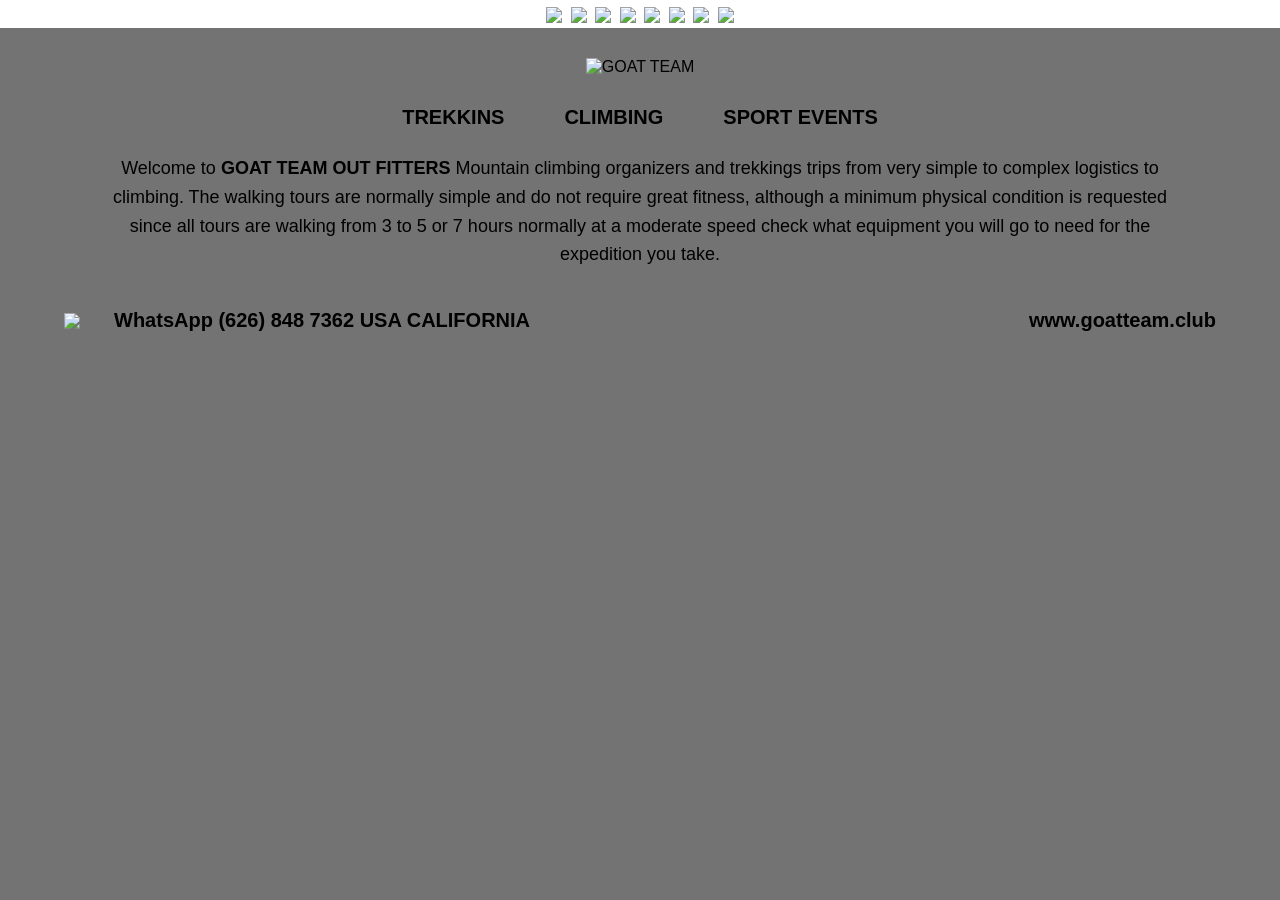
==== contact.html @ 461aafff "Create contact.html" ====
<!DOCTYPE html>
<html lang="es">
<head>
<meta charset="UTF-8">
<meta name="viewport" content="width=device-width, initial-scale=1.0">
<title>GOAT Team</title>

<style>

*{
    margin:0;
    padding:0;
    box-sizing:border-box;
}

body{
    font-family: Arial, Helvetica, sans-serif;
    background:#000;
}

.contenedor{
    width:100%;
    min-height:100vh;
    background-image:url('contacto.jpeg');
    background-size:cover;
    background-position:center;
    position:relative;
    color:#000;
}

.capa{
    width:100%;
    min-height:100vh;
    background:rgba(255,255,255,0.45);
    padding-bottom:40px;
}

.banderas{
    width:100%;
    background:#fff;
    text-align:center;
    padding:5px 0;
    overflow-x:auto;
    white-space:nowrap;
}

.banderas img{
    width:35px;
    margin:0 2px;
    vertical-align:middle;
}

.logo{
    text-align:center;
    padding-top:30px;
}

.logo img{
    width:400px;
    max-width:90%;
}

.menu{
    display:flex;
    justify-content:center;
    gap:60px;
    margin-top:30px;
    flex-wrap:wrap;
}

.menu a{
    text-decoration:none;
    color:#000;
    font-size:20px;
    font-weight:bold;
    transition:0.3s;
}

.menu a:hover{
    color:#d4a017;
}

.texto{
    width:85%;
    margin:25px auto;
    text-align:center;
    font-size:18px;
    line-height:1.6;
}

.texto a{
    font-weight:bold;
    color:#000;
    text-decoration:none;
}

.texto a:hover{
    text-decoration:underline;
}

.footer{
    width:90%;
    margin:40px auto 0;
    display:flex;
    justify-content:space-between;
    align-items:center;
    flex-wrap:wrap;
    gap:20px;
    font-size:20px;
    font-weight:bold;
}

.whatsapp{
    display:flex;
    align-items:center;
    gap:10px;
}

.whatsapp img{
    width:40px;
}

.footer a{
    text-decoration:none;
    color:#000;
}

.footer a:hover{
    color:#d4a017;
}

@media(max-width:768px){

    .menu{
        gap:20px;
    }

    .menu a{
        font-size:18px;
    }

    .texto{
        font-size:16px;
    }

    .footer{
        flex-direction:column;
        text-align:center;
    }

}

</style>
</head>
<body>

<div class="contenedor">

    <div class="capa">

        <!-- BANDERAS -->
        <div class="banderas">

            <!-- Puedes agregar o quitar banderas -->
            <img src="https://flagcdn.com/w40/gb.png">
            <img src="https://flagcdn.com/w40/fr.png">
            <img src="https://flagcdn.com/w40/it.png">
            <img src="https://flagcdn.com/w40/jp.png">
            <img src="https://flagcdn.com/w40/es.png">
            <img src="https://flagcdn.com/w40/us.png">
            <img src="https://flagcdn.com/w40/de.png">
            <img src="https://flagcdn.com/w40/ch.png">

        </div>

        <!-- LOGO -->
        <div class="logo">
            <img src="logo.png" alt="GOAT TEAM">
        </div>

        <!-- MENU -->
        <div class="menu">

            <a href="#">TREKKINS</a>

            <a href="#">CLIMBING</a>

            <a href="#">SPORT EVENTS</a>

        </div>

        <!-- TEXTO -->
        <div class="texto">

            Welcome to 
            <a href="#">GOAT TEAM OUT FITTERS</a> 
            Mountain climbing organizers and trekkings trips from very simple to complex logistics to climbing. 
            The walking tours are normally simple and do not require great fitness, although a minimum physical condition is requested since all tours are walking from 3 to 5 or 7 hours normally at a moderate speed check what equipment you will go to need for the expedition you take.

        </div>

        <!-- FOOTER -->
        <div class="footer">

            <div class="whatsapp">

                <img src="https://upload.wikimedia.org/wikipedia/commons/6/6b/WhatsApp.svg">

                <a href="#">
                    WhatsApp (626) 848 7362 USA CALIFORNIA
                </a>

            </div>

            <a href="#">
                www.goatteam.club
            </a>

        </div>

    </div>

</div>

</body>
</html>
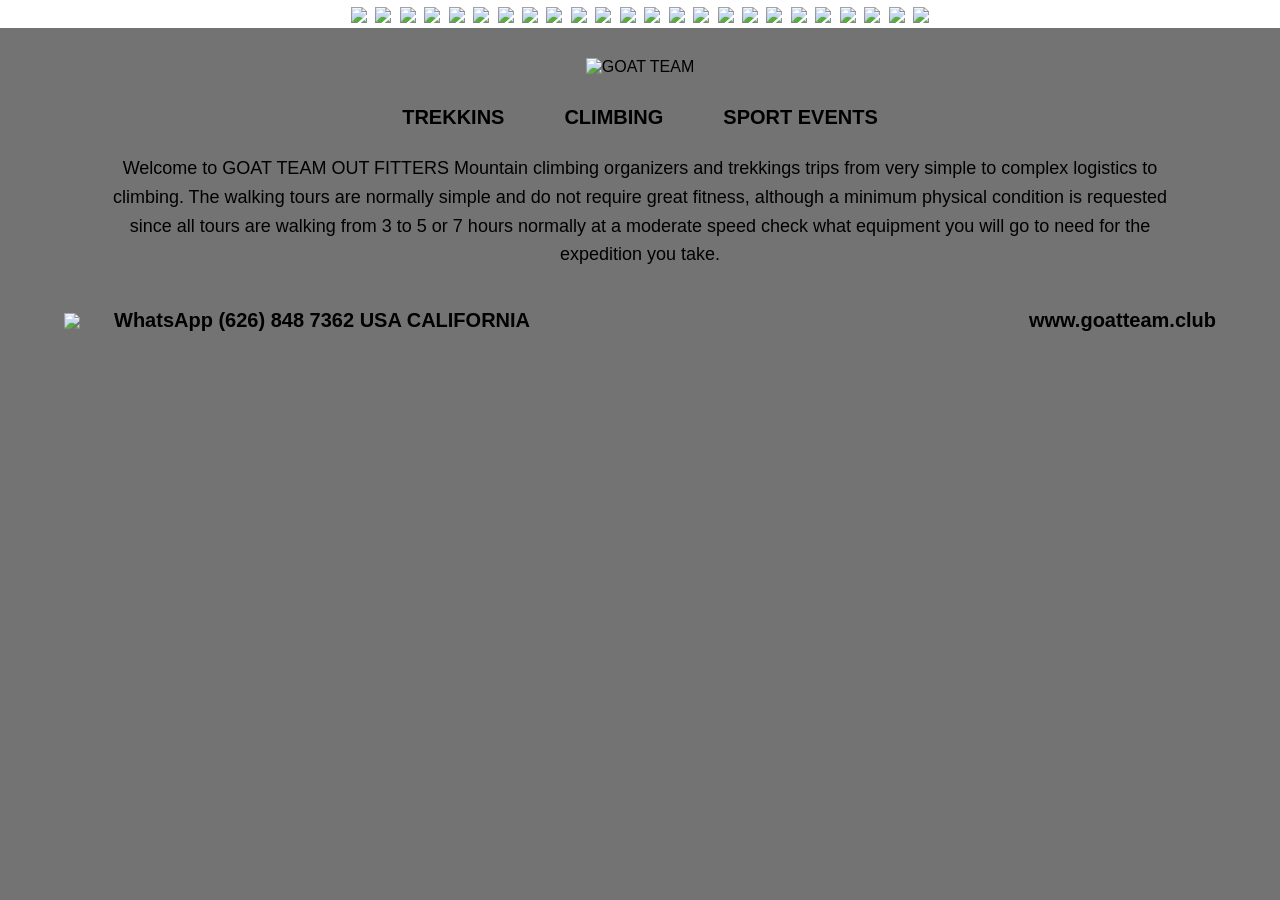
==== commit b0ea44c7: "Logo y fondo" ====
--- a/contact.html
+++ b/contact.html
@@ -21,7 +21,7 @@
 .contenedor{
     width:100%;
     min-height:100vh;
-    background-image:url('contacto.jpeg');
+    background-image:url('contactoFondo.png');
     background-size:cover;
     background-position:center;
     position:relative;
@@ -162,14 +162,30 @@
         <div class="banderas">
 
             <!-- Puedes agregar o quitar banderas -->
-            <img src="https://flagcdn.com/w40/gb.png">
-            <img src="https://flagcdn.com/w40/fr.png">
-            <img src="https://flagcdn.com/w40/it.png">
-            <img src="https://flagcdn.com/w40/jp.png">
-            <img src="https://flagcdn.com/w40/es.png">
-            <img src="https://flagcdn.com/w40/us.png">
-            <img src="https://flagcdn.com/w40/de.png">
-            <img src="https://flagcdn.com/w40/ch.png">
+<img src="https://flagcdn.com/w40/de.png">
+        <img src="https://flagcdn.com/w40/gb.png">
+        <img src="https://flagcdn.com/w40/pe.png">
+        <img src="https://flagcdn.com/w40/fr.png">
+        <img src="https://flagcdn.com/w40/it.png">
+        <img src="https://flagcdn.com/w40/kr.png">
+        <img src="https://flagcdn.com/w40/mx.png">
+        <img src="https://flagcdn.com/w40/jp.png">
+        <img src="https://flagcdn.com/w40/np.png">
+        <img src="https://flagcdn.com/w40/no.png">
+        <img src="https://flagcdn.com/w40/il.png">
+        <img src="https://flagcdn.com/w40/hk.png">
+        <img src="https://flagcdn.com/w40/es.png">
+        <img src="https://flagcdn.com/w40/au.png">
+        <img src="https://flagcdn.com/w40/ar.png">
+        <img src="https://flagcdn.com/w40/pt.png">
+        <img src="https://flagcdn.com/w40/dk.png">
+        <img src="https://flagcdn.com/w40/th.png">
+        <img src="https://flagcdn.com/w40/us.png">
+        <img src="https://flagcdn.com/w40/eu.png">
+        <img src="https://flagcdn.com/w40/cn.png">
+        <img src="https://flagcdn.com/w40/in.png">
+        <img src="https://flagcdn.com/w40/ch.png">
+        <img src="https://flagcdn.com/w40/ca.png">
 
         </div>
 
@@ -192,9 +208,7 @@
         <!-- TEXTO -->
         <div class="texto">
 
-            Welcome to 
-            <a href="#">GOAT TEAM OUT FITTERS</a> 
-            Mountain climbing organizers and trekkings trips from very simple to complex logistics to climbing. 
+            Welcome to GOAT TEAM OUT FITTERS Mountain climbing organizers and trekkings trips from very simple to complex logistics to climbing. 
             The walking tours are normally simple and do not require great fitness, although a minimum physical condition is requested since all tours are walking from 3 to 5 or 7 hours normally at a moderate speed check what equipment you will go to need for the expedition you take.
 
         </div>
@@ -206,7 +220,7 @@
 
                 <img src="https://upload.wikimedia.org/wikipedia/commons/6/6b/WhatsApp.svg">
 
-                <a href="#">
+                <a href="https://api.whatsapp.com/send?phone=6268487362">
                     WhatsApp (626) 848 7362 USA CALIFORNIA
                 </a>
 
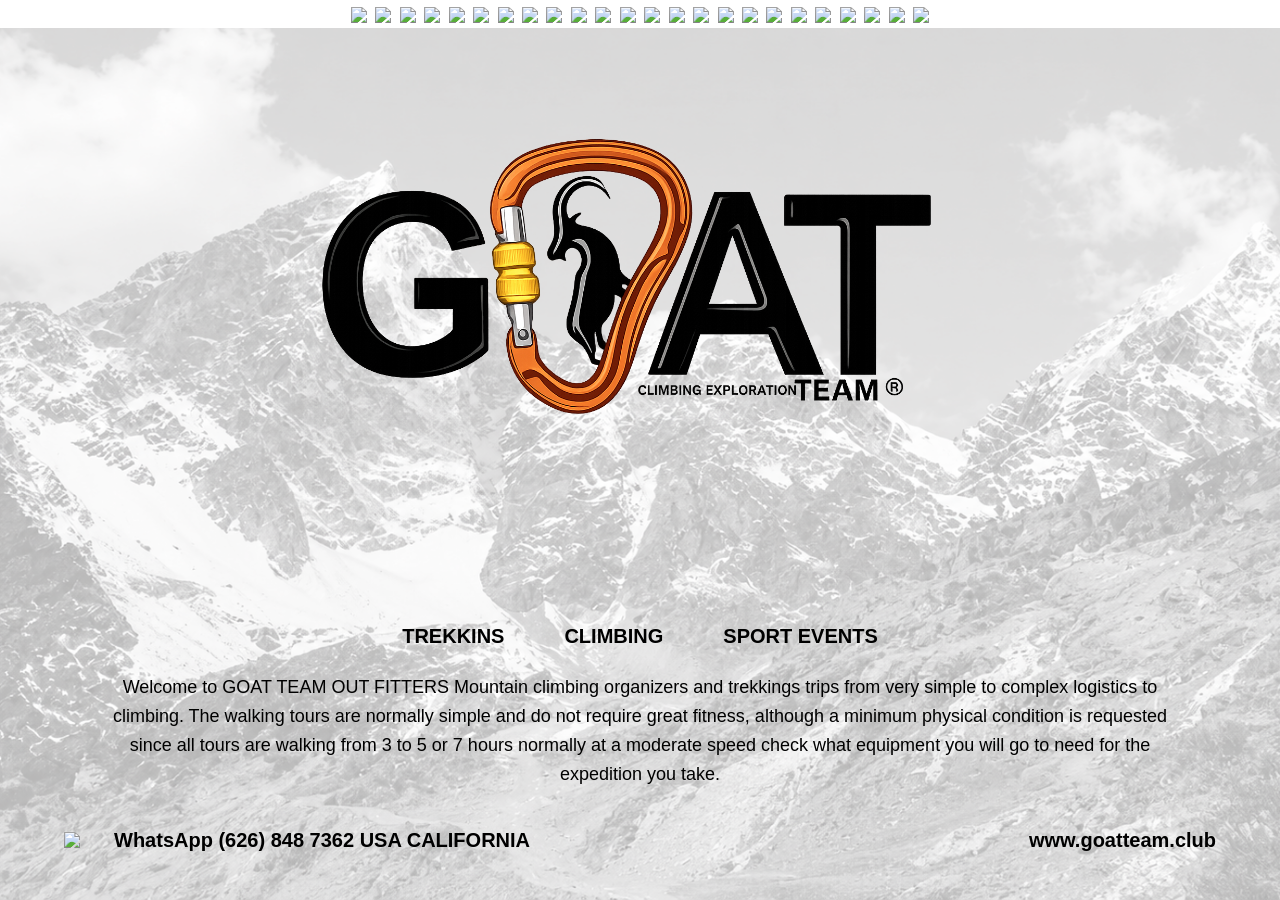
==== commit c215b043: "Update contact.html" ====
--- a/contact.html
+++ b/contact.html
@@ -56,7 +56,7 @@
 }
 
 .logo img{
-    width:400px;
+    width:800px;
     max-width:90%;
 }
 
@@ -220,13 +220,13 @@
 
                 <img src="https://upload.wikimedia.org/wikipedia/commons/6/6b/WhatsApp.svg">
 
-                <a href="https://api.whatsapp.com/send?phone=6268487362">
+                <a href="https://api.whatsapp.com/send?phone=6268487362" target="_blank">
                     WhatsApp (626) 848 7362 USA CALIFORNIA
                 </a>
 
             </div>
 
-            <a href="#">
+            <a href="https://www.goatteam.club">
                 www.goatteam.club
             </a>
 
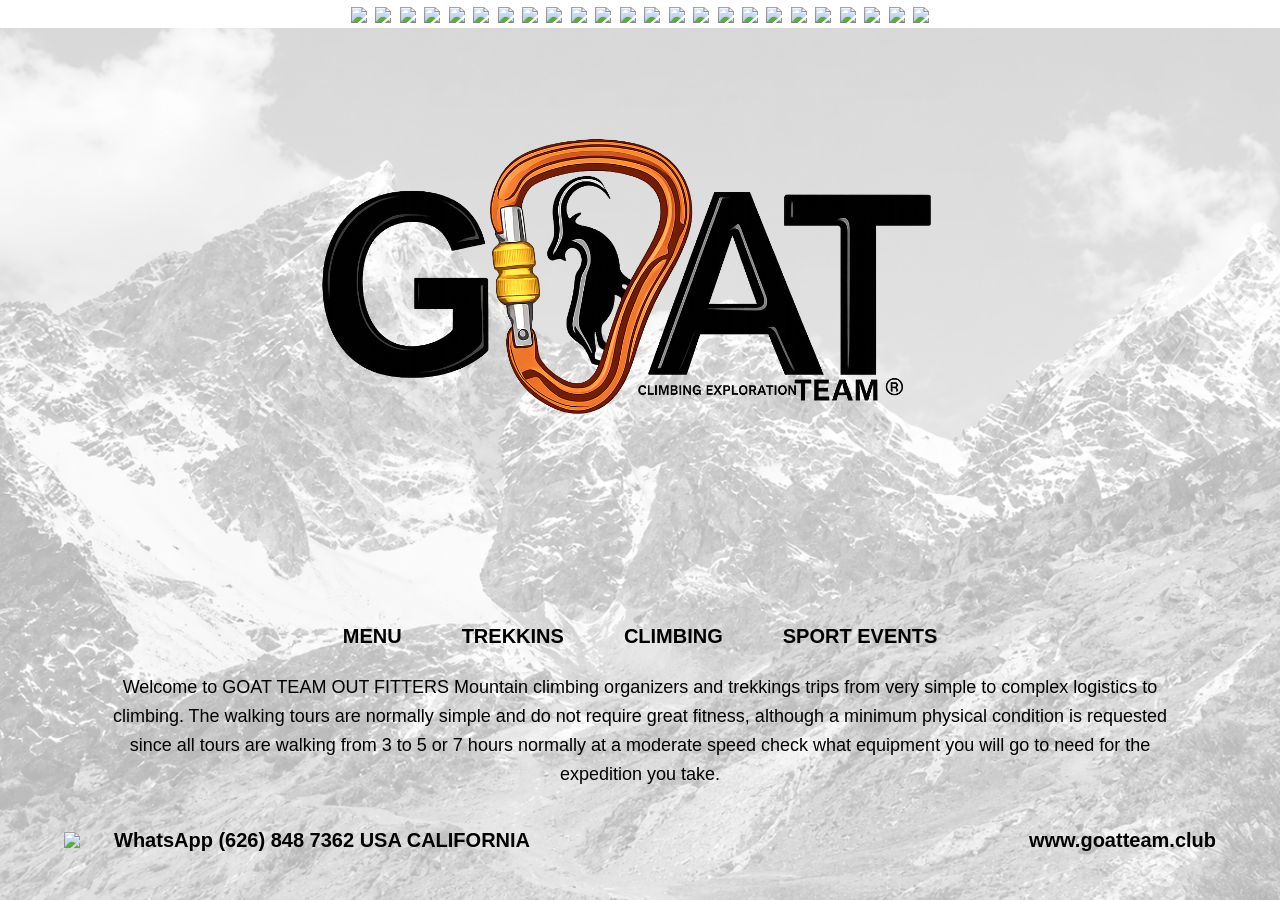
==== commit 76294530: "Update contact.html" ====
--- a/contact.html
+++ b/contact.html
@@ -197,11 +197,13 @@
         <!-- MENU -->
         <div class="menu">
 
-            <a href="#">TREKKINS</a>
-
-            <a href="#">CLIMBING</a>
-
-            <a href="#">SPORT EVENTS</a>
+            <a href="ind.html">MENU</a>
+            
+            <a href="trekkingMenu.html">TREKKINS</a>
+
+            <a href="ind.html">CLIMBING</a>
+
+            <a href="ind.html">SPORT EVENTS</a>
 
         </div>
 
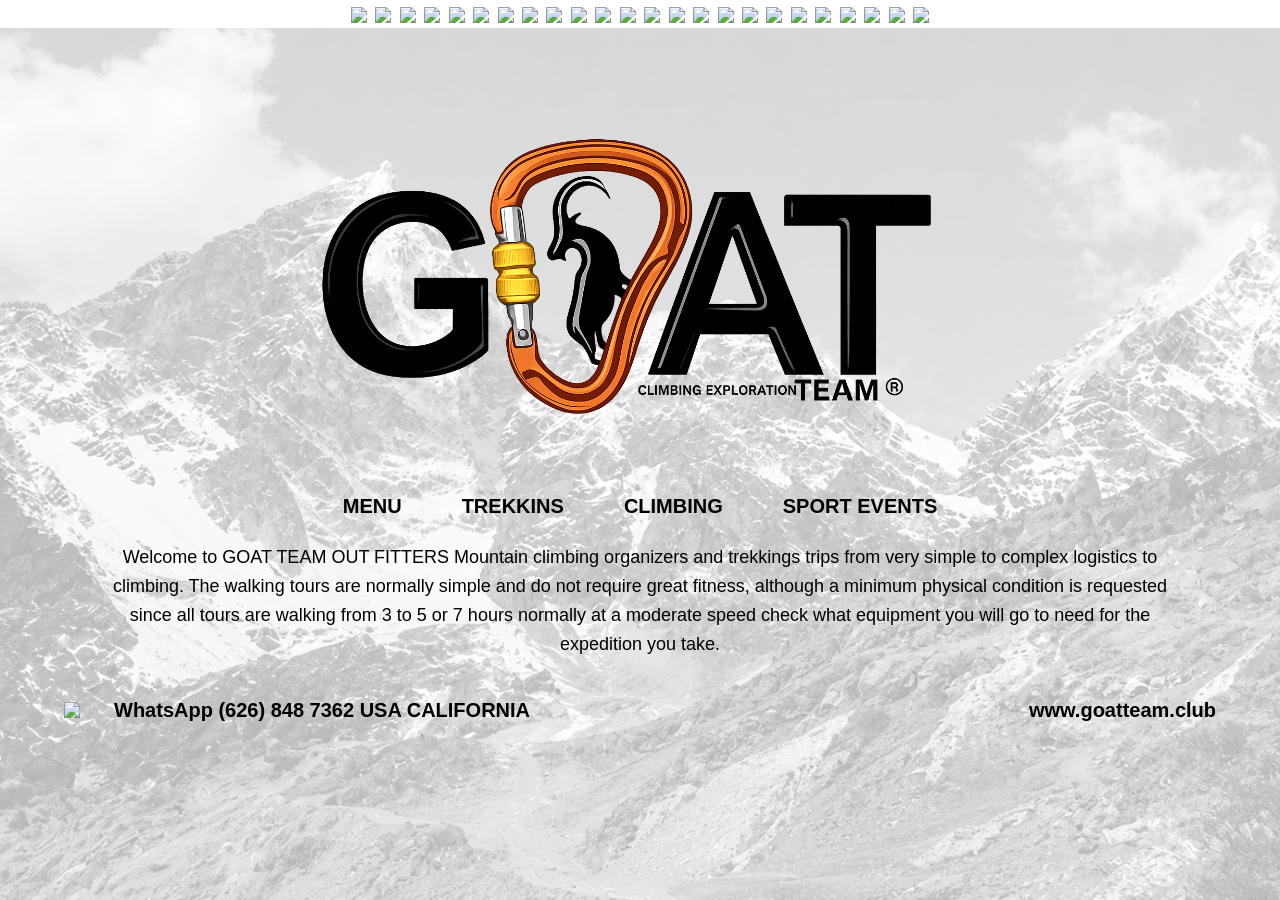
==== commit 975d1964: "Update contact.html" ====
--- a/contact.html
+++ b/contact.html
@@ -64,7 +64,7 @@
     display:flex;
     justify-content:center;
     gap:60px;
-    margin-top:30px;
+    margin-top:-100px;
     flex-wrap:wrap;
 }
 
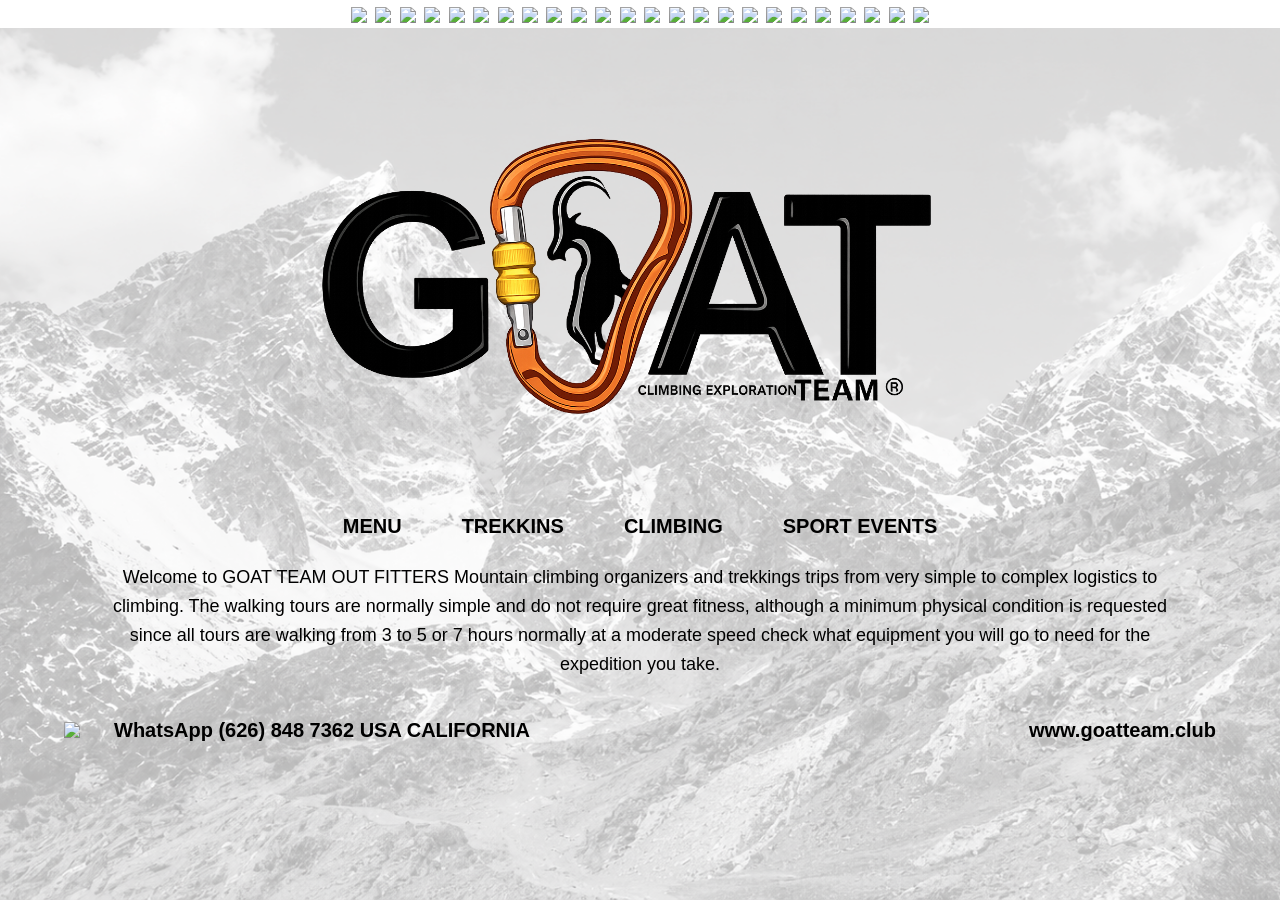
==== commit fcc051ae: "Update contact.html" ====
--- a/contact.html
+++ b/contact.html
@@ -64,7 +64,7 @@
     display:flex;
     justify-content:center;
     gap:60px;
-    margin-top:-100px;
+    margin-top:-80px;
     flex-wrap:wrap;
 }
 
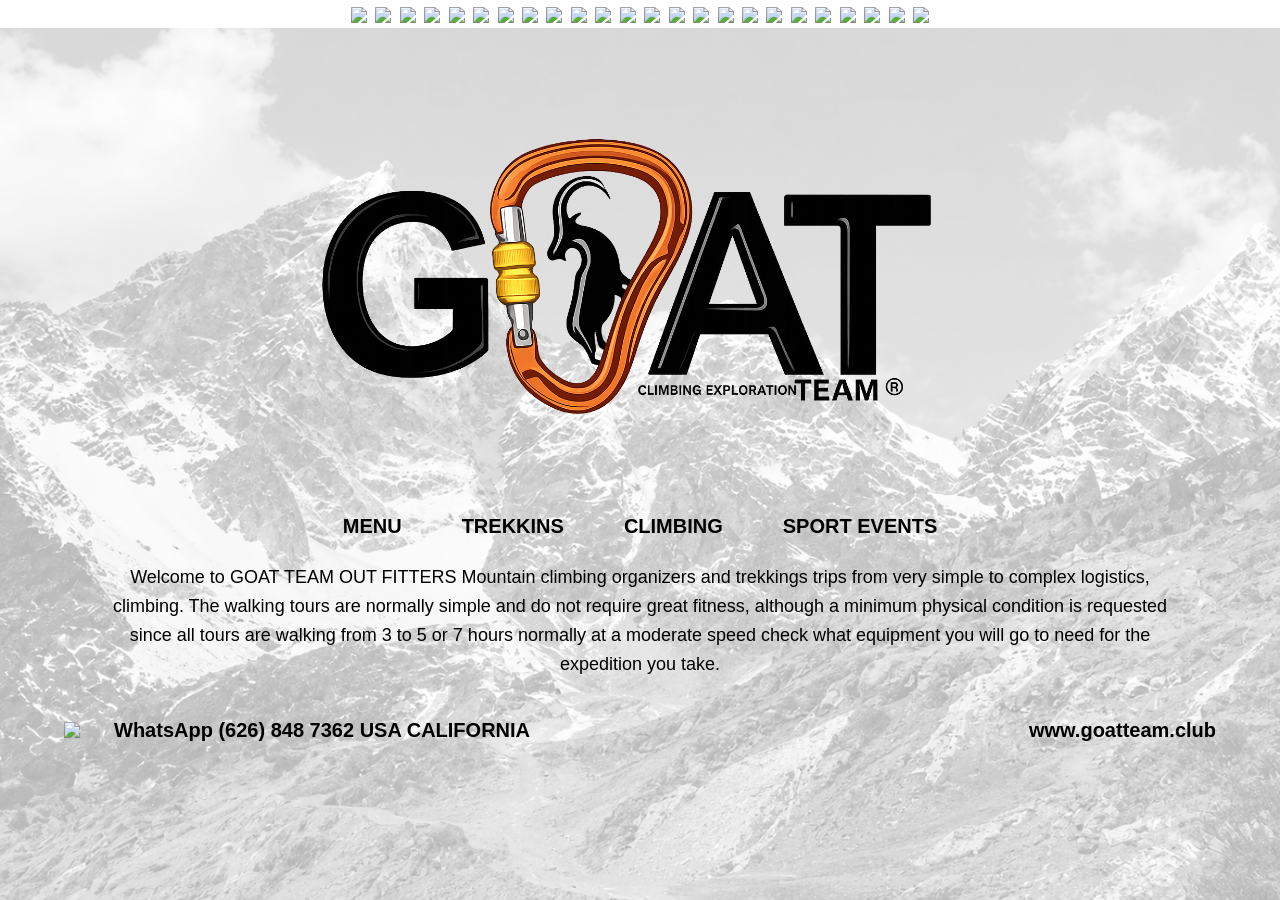
==== commit 22cd8395: "Update contact.html" ====
--- a/contact.html
+++ b/contact.html
@@ -210,7 +210,7 @@
         <!-- TEXTO -->
         <div class="texto">
 
-            Welcome to GOAT TEAM OUT FITTERS Mountain climbing organizers and trekkings trips from very simple to complex logistics to climbing. 
+            Welcome to GOAT TEAM OUT FITTERS Mountain climbing organizers and trekkings trips from very simple to complex logistics, climbing. 
             The walking tours are normally simple and do not require great fitness, although a minimum physical condition is requested since all tours are walking from 3 to 5 or 7 hours normally at a moderate speed check what equipment you will go to need for the expedition you take.
 
         </div>
